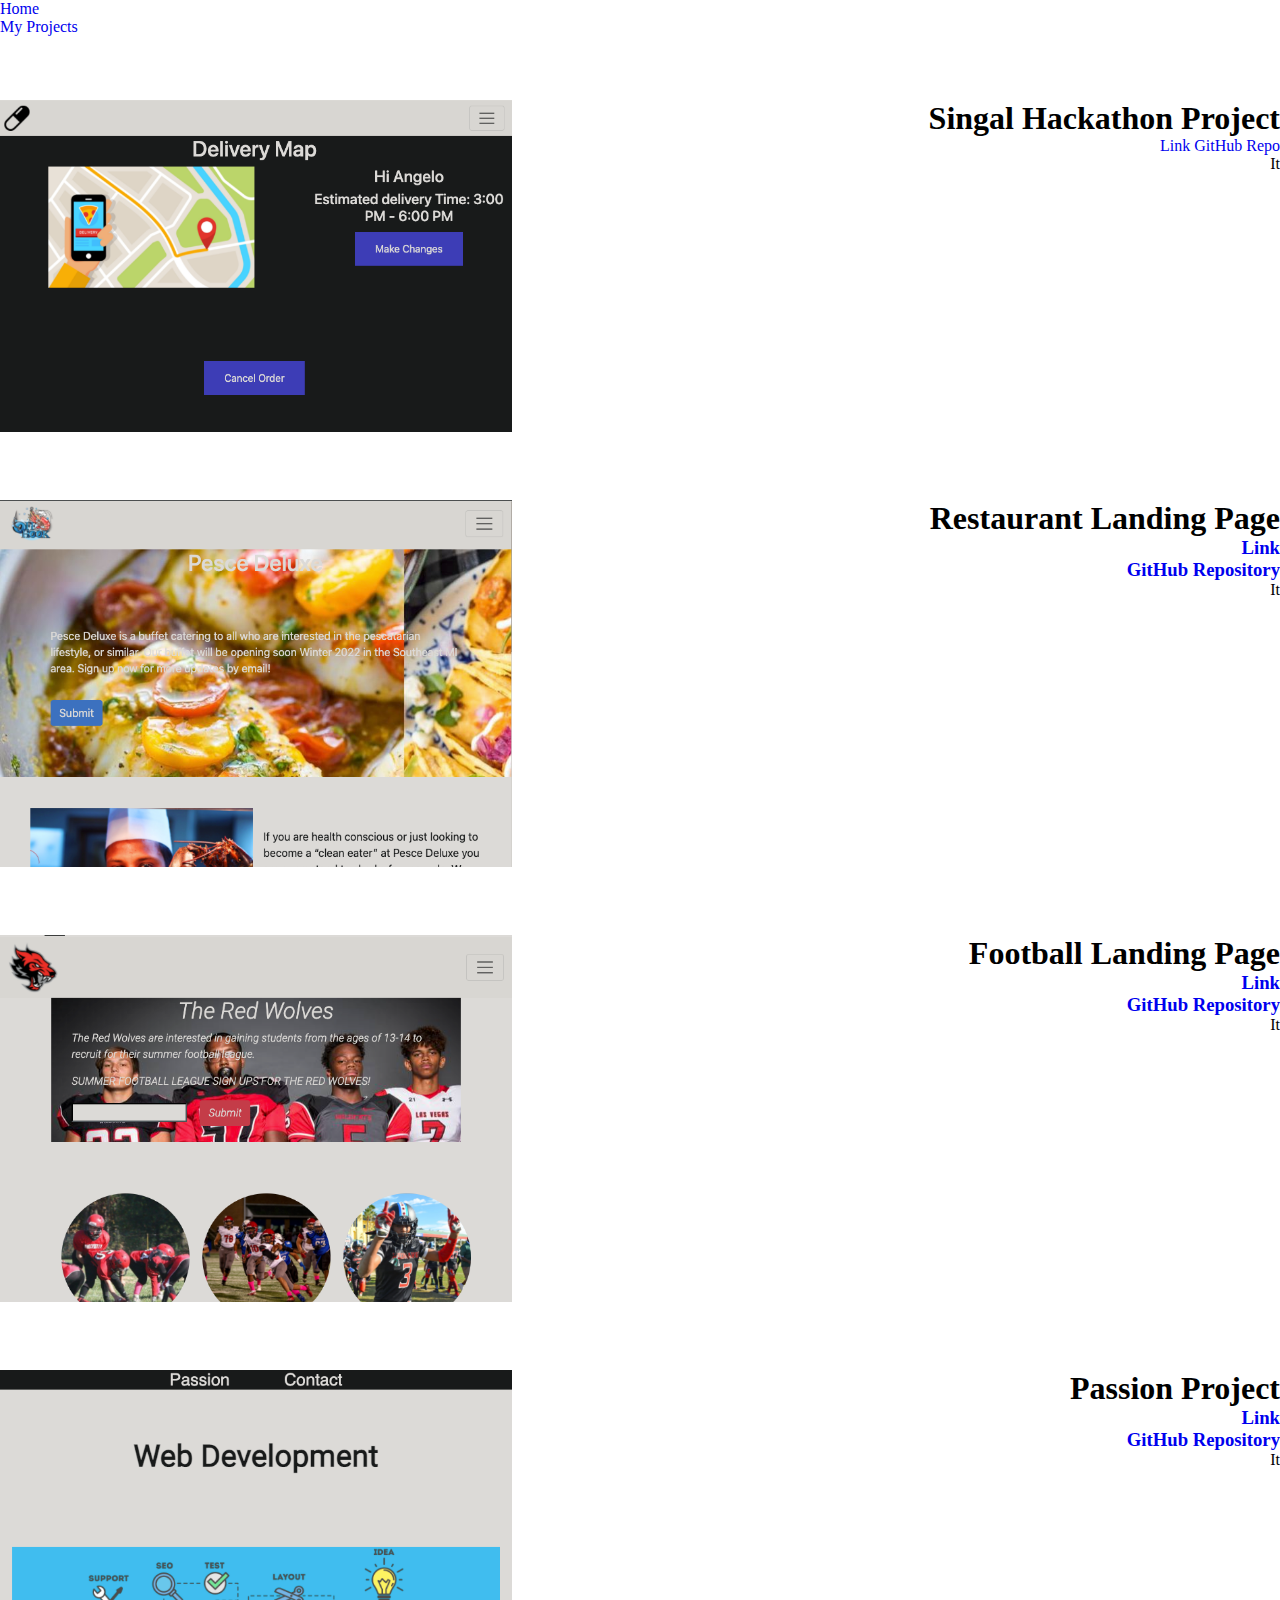
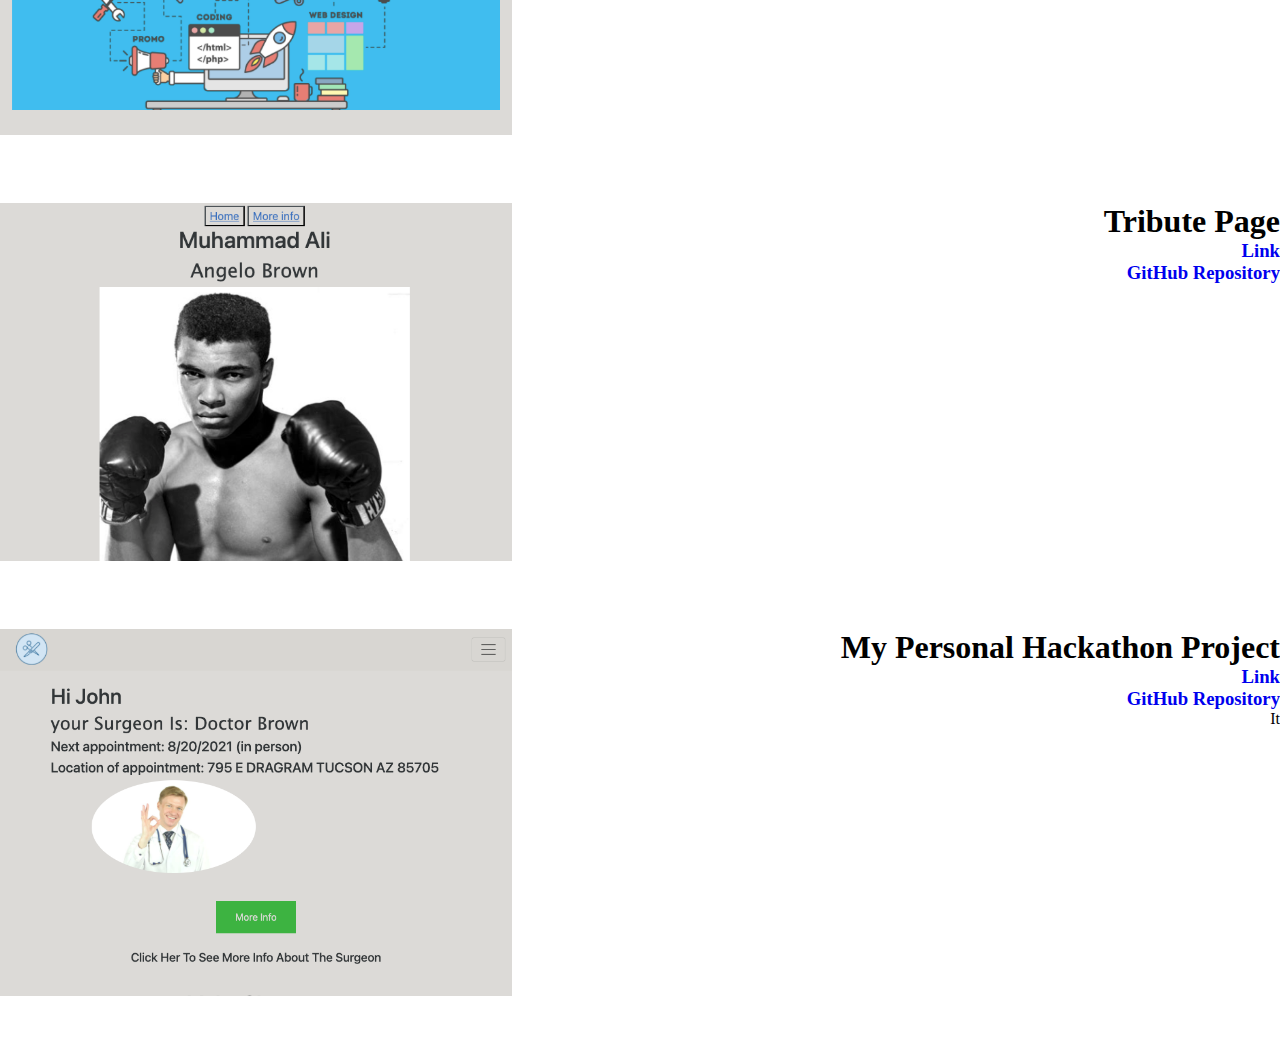
==== project/projects.html @ 02db0f36 "nearly done" ====
<!doctype html>
<html lang="en">
  <head>
 
    <meta charset="utf-8">
    <meta name="viewport" content="width=device-width, initial-scale=1">


    <link href="https://cdn.jsdelivr.net/npm/bootstrap@5.1.0/dist/css/bootstrap.min.css" rel="stylesheet" integrity="sha384-KyZXEAg3QhqLMpG8r+8fhAXLRk2vvoC2f3B09zVXn8CA5QIVfZOJ3BCsw2P0p/We" crossorigin="anonymous">
    <link rel="stylesheet" href="project.css">
    <title>My Project</title>
  </head>
  <body>
    <ul class="nav justify-content-center">
        <li class="nav-item">
          <a class="nav-link" href="Index.html">Home</a>
        </li>
        <li class="nav-item">
          <a class="nav-link" href="projects.html">My Projects</a>
        </li>
      </ul>

      <div class="container">
        <div class="row g-2">
            <div class='row-preview'>
            <div class="col-12">
                <div class="p-3 border bg-light">
                <img class="pre-pic-sec" src="Preview-pic-1.png" alt="">
                <div class='text-bio'>
                    <h1>Singal Hackathon Project</h1>
                    <a href="https://5500-lavender-starfish-wep0f18h.ws-us15.gitpod.io/landingpage/footballPage.html">Link</a>
                    <a href="https://github.com/themainman10/Football-Landing-Page.git">GitHub Repo</a>
                    <p>It</p>
                </div>
            </div>
        </div>


        <div class='row-preview'>
            <div class="col-12">
                <div class="p-3 border bg-light"><img class="pre-pic-sec" src="Preview-pic-2.png" alt="">
                    <div class='text-bio'>
                        <h1>Restaurant Landing Page</h1>
                        <a href="https://5500-violet-porpoise-oohdcmt7.ws-us14.gitpod.io/landingpage/lobsterpage.html"><h3>Link</h3></a>
                        <a href="https://github.com/themainman10/landingPage.git"><h3>GitHub Repository</h3></a>
                        <p>It</p>
                    </div>
                </div>
            </div>
        </div>


        <div class='row-preview'>
            <div class="col-12">
                <div class="p-3 border bg-light"><img class="pre-pic-sec" src="Preview-pic-3.png" alt="">
                    <div class='text-bio'>
                        <h1>Football Landing Page</h1>
                        <a href="https://5500-lavender-starfish-wep0f18h.ws-us15.gitpod.io/landingpage/footballPage.html"><h3>Link</h3></a>
                        <a href="https://github.com/themainman10/Football-Landing-Page.git"><h3>GitHub Repository</h3></a>
                        <p>It</p>
                    </div>
                </div>
            </div>
        </div>



        <div class='row-preview'>
            <div class="col-12">
                <div class="p-3 border bg-light"><img class="pre-pic-sec" src="Preview-pic-4.png" alt="">
                    <div class='text-bio'>
                        <h1>Passion Project</h1>
                        <a href="https://5500-lavender-mouse-x34tbu1s.ws-us14.gitpod.io/passionProject/passion.html"><h3>Link</h3></a>
                        <a href="https://github.com/themainman10/angeloPassionProjects.git"><h3>GitHub Repository</h3></a>
                        <p>It</p>
                    </div>
                </div>
            </div>
        </div>



        <div class='row-preview'>
            <div class="col-12">
                <div class="p-3 border bg-light"><img class="pre-pic-sec" src="Preview-pic-5.png" alt="">
                    <div class='text-bio'>
                        <h1>Tribute Page</h1>
                        <a href="https://5500-orange-rooster-gkt0nypw.ws-us14.gitpod.io/muhammadAli/bio.html"><h3>Link</h3></a>
                        <a href="https://github.com/themainman10/muhammadAliTribute.git"><h3>GitHub Repository</h3></a>
                    </div>
                </div>
            </div>
        </div>



        <div class='row-preview'>
            <div class="col-12">
                <div class="p-3 border bg-light"><img class="pre-pic-sec" src="Preview-pic-6.png" alt="">
                    <div class='text-bio'>
                        <h1> My Personal Hackathon Project</h1>
                        <a href="https://5500-scarlet-primate-wqqmmnyf.ws-us15.gitpod.io/DevX/index.html"><h3>Link</h3></a>
                        <a href="https://github.com/themainman10/hackproject.git"><h3>GitHub Repository</h3></a>
                        <p>It</p>
                    </div>
                </div>
            </div>
        </div>



    <script src="https://cdn.jsdelivr.net/npm/bootstrap@5.1.0/dist/js/bootstrap.bundle.min.js" integrity="sha384-U1DAWAznBHeqEIlVSCgzq+c9gqGAJn5c/t99JyeKa9xxaYpSvHU5awsuZVVFIhvj" crossorigin="anonymous"></script>
    <script src="https://cdn.jsdelivr.net/npm/@popperjs/core@2.9.3/dist/umd/popper.min.js" integrity="sha384-eMNCOe7tC1doHpGoWe/6oMVemdAVTMs2xqW4mwXrXsW0L84Iytr2wi5v2QjrP/xp" crossorigin="anonymous"></script>
    <script src="https://cdn.jsdelivr.net/npm/bootstrap@5.1.0/dist/js/bootstrap.min.js" integrity="sha384-cn7l7gDp0eyniUwwAZgrzD06kc/tftFf19TOAs2zVinnD/C7E91j9yyk5//jjpt/" crossorigin="anonymous"></script>

  </body>
</html>
---- project/project.css ----
*{
    margin: 0%;
    padding: 0%;
    text-decoration: none;
    list-style: none;
}


a:link { text-decoration: none; }


a:visited { text-decoration: none; }


a:hover { text-decoration: none; }


a:active { text-decoration: none; }


.pre-pic-sec{
    width: 40%;
    text-align: left;
}

.row-preview{
    margin-top: 5%;
    margin-bottom: 5%;
}

.text-bio{
    text-align: right;
    float: right;
}
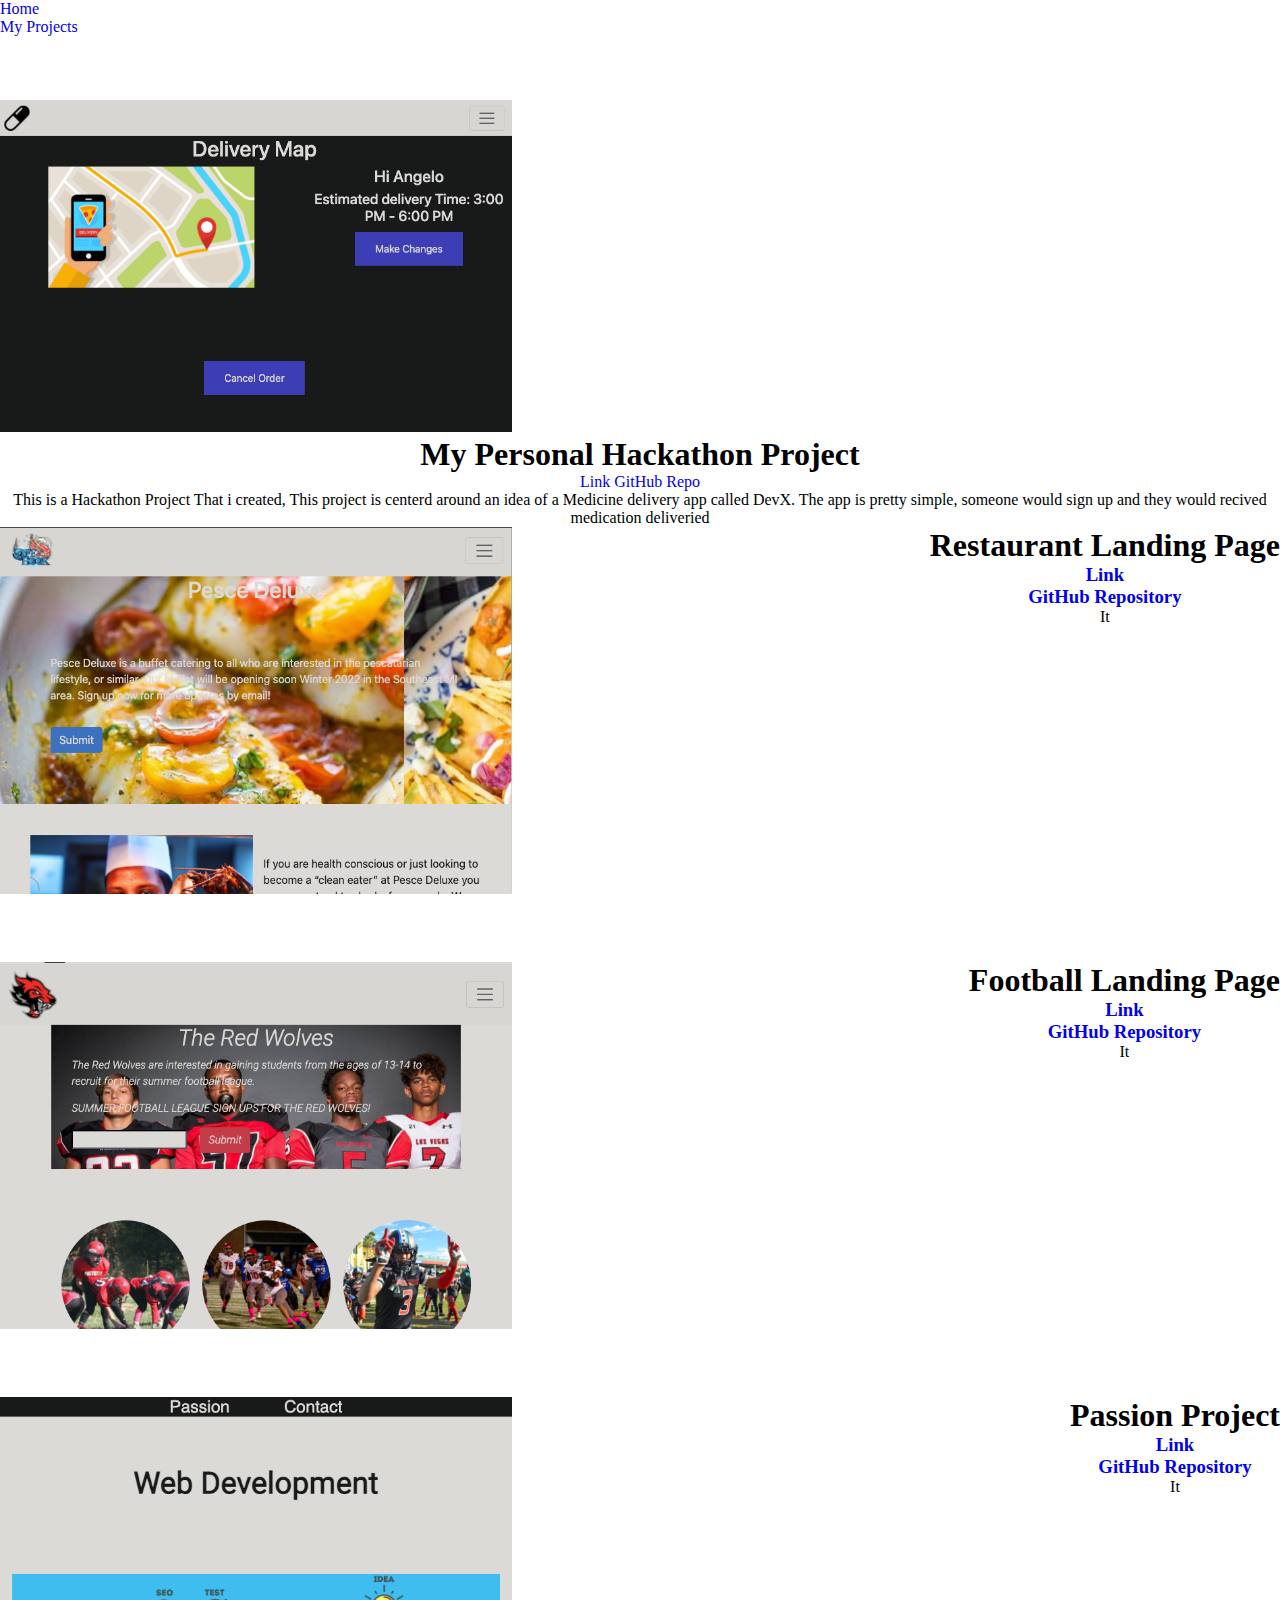
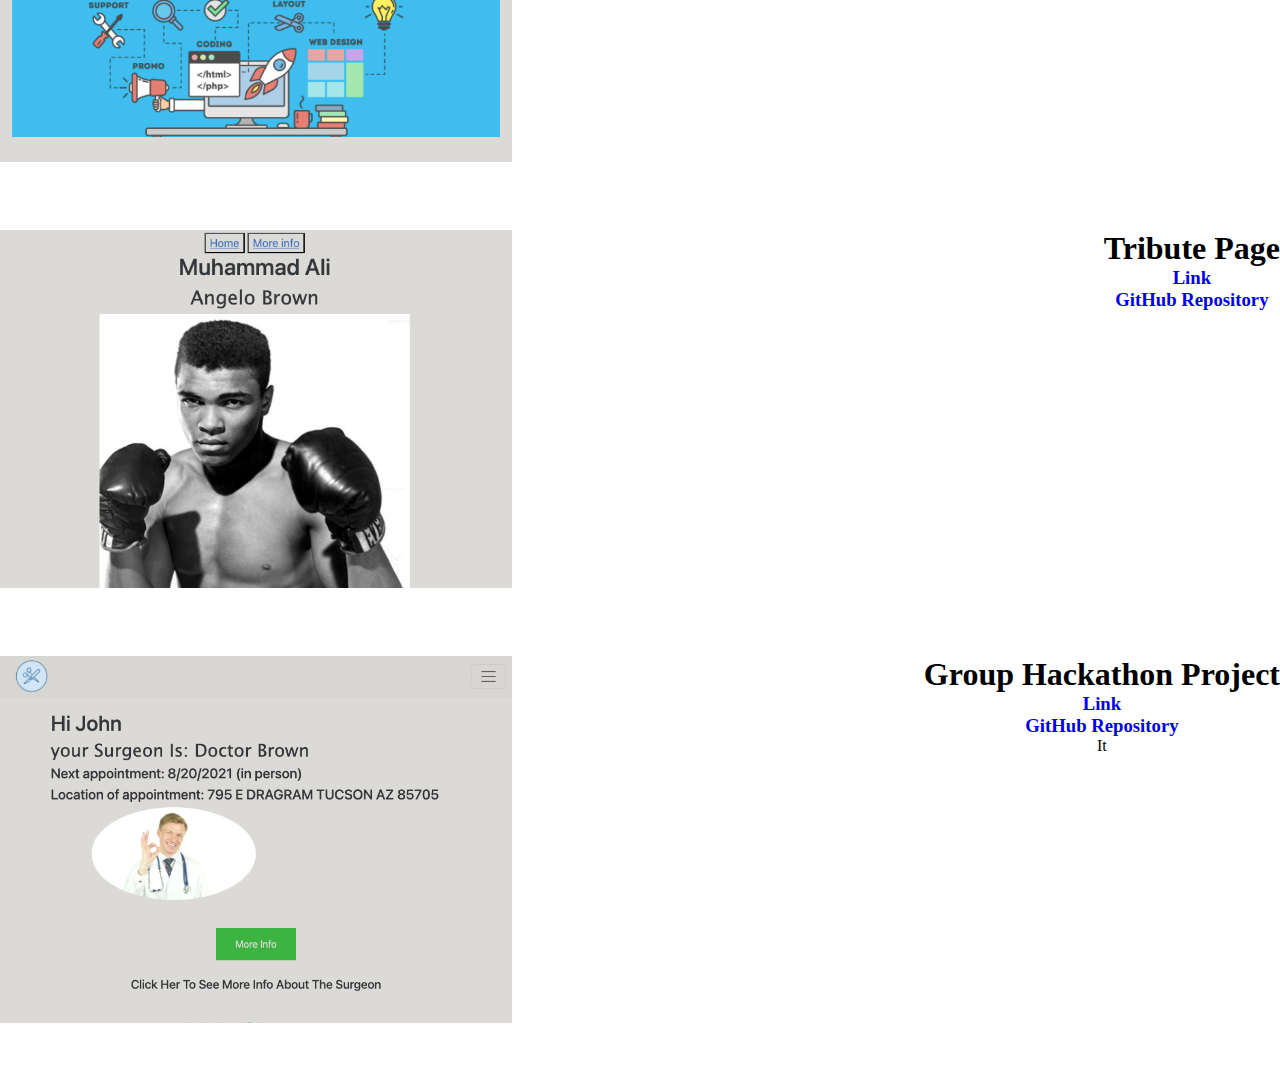
==== commit 1f4f46a1: "nearly done" ====
--- a/project/projects.html
+++ b/project/projects.html
@@ -27,10 +27,11 @@
                 <div class="p-3 border bg-light">
                 <img class="pre-pic-sec" src="Preview-pic-1.png" alt="">
                 <div class='text-bio'>
-                    <h1>Singal Hackathon Project</h1>
-                    <a href="https://5500-lavender-starfish-wep0f18h.ws-us15.gitpod.io/landingpage/footballPage.html">Link</a>
-                    <a href="https://github.com/themainman10/Football-Landing-Page.git">GitHub Repo</a>
-                    <p>It</p>
+                    <h1>My Personal Hackathon Project</h1>
+                    <a href="https://5500-scarlet-primate-wqqmmnyf.ws-us15.gitpod.io/DevX/index.html">Link</a>
+                    <a href="https://github.com/themainman10/hackproject.git">GitHub Repo</a>
+                    <p>This is a Hackathon Project That i created, This project is centerd around an idea of a Medicine delivery app called DevX.
+                        The app is pretty simple, someone would sign up and they would recived medication deliveried</p>
                 </div>
             </div>
         </div>
@@ -98,9 +99,9 @@
             <div class="col-12">
                 <div class="p-3 border bg-light"><img class="pre-pic-sec" src="Preview-pic-6.png" alt="">
                     <div class='text-bio'>
-                        <h1> My Personal Hackathon Project</h1>
-                        <a href="https://5500-scarlet-primate-wqqmmnyf.ws-us15.gitpod.io/DevX/index.html"><h3>Link</h3></a>
-                        <a href="https://github.com/themainman10/hackproject.git"><h3>GitHub Repository</h3></a>
+                        <h1> Group Hackathon Project</h1>
+                        <a href="https://5500-amber-scorpion-5zin2333.ws-us15.gitpod.io/Doc-chat/index.html"><h3>Link</h3></a>
+                        <a href="https://github.com/themainman10/group-hack-project.git"><h3>GitHub Repository</h3></a>
                         <p>It</p>
                     </div>
                 </div>
--- a/project/project.css
+++ b/project/project.css
@@ -29,6 +29,6 @@
 }
 
 .text-bio{
-    text-align: right;
-    float: right;
+    text-align: center;
+    float:right
 }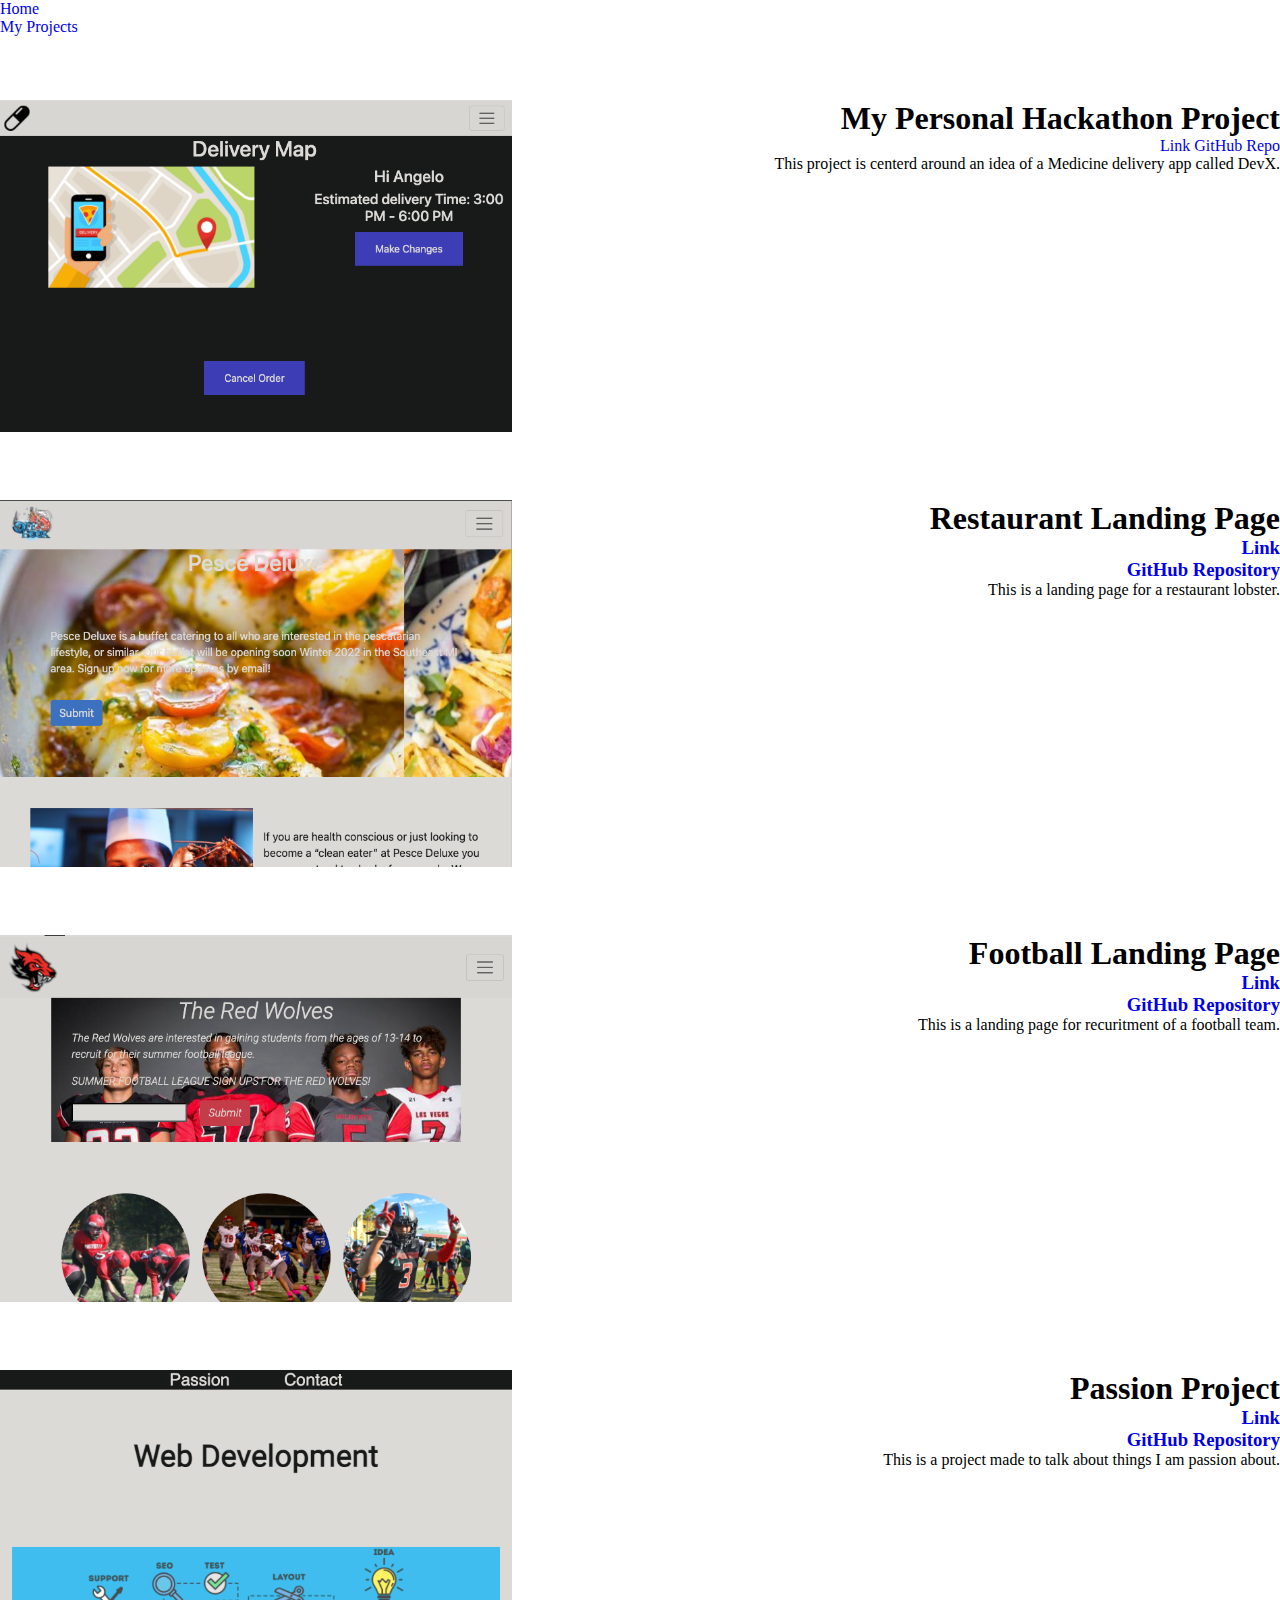
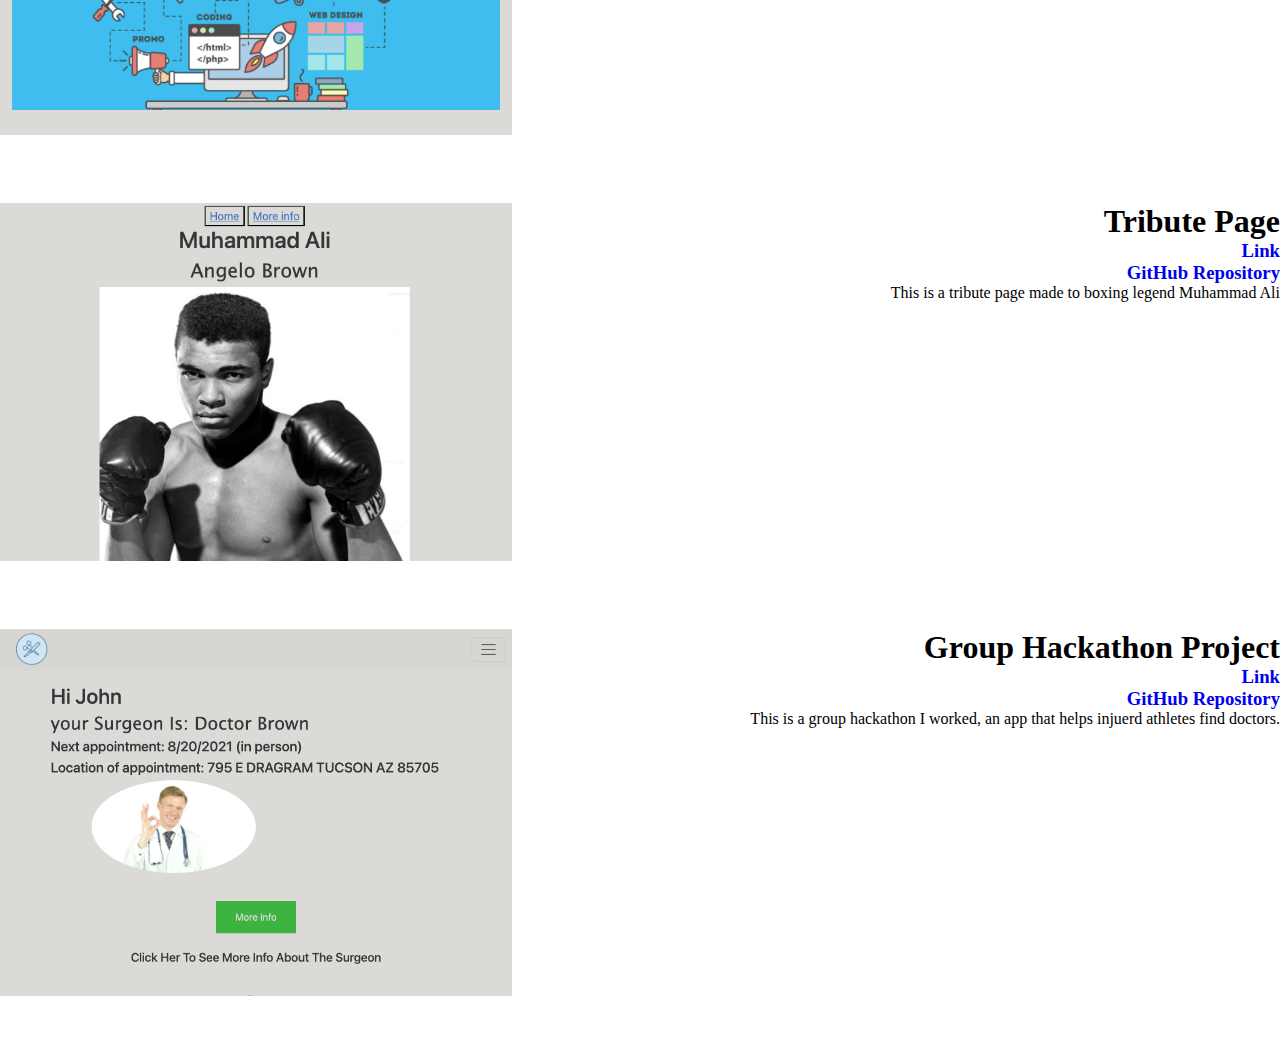
==== commit 44c870bc: "nearly done" ====
--- a/project/projects.html
+++ b/project/projects.html
@@ -30,8 +30,7 @@
                     <h1>My Personal Hackathon Project</h1>
                     <a href="https://5500-scarlet-primate-wqqmmnyf.ws-us15.gitpod.io/DevX/index.html">Link</a>
                     <a href="https://github.com/themainman10/hackproject.git">GitHub Repo</a>
-                    <p>This is a Hackathon Project That i created, This project is centerd around an idea of a Medicine delivery app called DevX.
-                        The app is pretty simple, someone would sign up and they would recived medication deliveried</p>
+                    <p>This project is centerd around an idea of a Medicine delivery app called DevX.</p> 
                 </div>
             </div>
         </div>
@@ -44,7 +43,7 @@
                         <h1>Restaurant Landing Page</h1>
                         <a href="https://5500-violet-porpoise-oohdcmt7.ws-us14.gitpod.io/landingpage/lobsterpage.html"><h3>Link</h3></a>
                         <a href="https://github.com/themainman10/landingPage.git"><h3>GitHub Repository</h3></a>
-                        <p>It</p>
+                        <p>This is a landing page for a restaurant lobster.</p>
                     </div>
                 </div>
             </div>
@@ -58,7 +57,7 @@
                         <h1>Football Landing Page</h1>
                         <a href="https://5500-lavender-starfish-wep0f18h.ws-us15.gitpod.io/landingpage/footballPage.html"><h3>Link</h3></a>
                         <a href="https://github.com/themainman10/Football-Landing-Page.git"><h3>GitHub Repository</h3></a>
-                        <p>It</p>
+                        <p>This is a landing page for recuritment of a football team.</p>
                     </div>
                 </div>
             </div>
@@ -73,7 +72,7 @@
                         <h1>Passion Project</h1>
                         <a href="https://5500-lavender-mouse-x34tbu1s.ws-us14.gitpod.io/passionProject/passion.html"><h3>Link</h3></a>
                         <a href="https://github.com/themainman10/angeloPassionProjects.git"><h3>GitHub Repository</h3></a>
-                        <p>It</p>
+                        <p>This is a project made to talk about things I am passion about. </p>
                     </div>
                 </div>
             </div>
@@ -88,6 +87,7 @@
                         <h1>Tribute Page</h1>
                         <a href="https://5500-orange-rooster-gkt0nypw.ws-us14.gitpod.io/muhammadAli/bio.html"><h3>Link</h3></a>
                         <a href="https://github.com/themainman10/muhammadAliTribute.git"><h3>GitHub Repository</h3></a>
+                        <p>This is a tribute page made to boxing legend Muhammad Ali</p>
                     </div>
                 </div>
             </div>
@@ -102,7 +102,7 @@
                         <h1> Group Hackathon Project</h1>
                         <a href="https://5500-amber-scorpion-5zin2333.ws-us15.gitpod.io/Doc-chat/index.html"><h3>Link</h3></a>
                         <a href="https://github.com/themainman10/group-hack-project.git"><h3>GitHub Repository</h3></a>
-                        <p>It</p>
+                        <p>This is a group hackathon I worked, an app that helps injuerd athletes find doctors.</p>
                     </div>
                 </div>
             </div>
--- a/project/project.css
+++ b/project/project.css
@@ -29,6 +29,6 @@
 }
 
 .text-bio{
-    text-align: center;
-    float:right
+    float:right;
+    text-align: right;
 }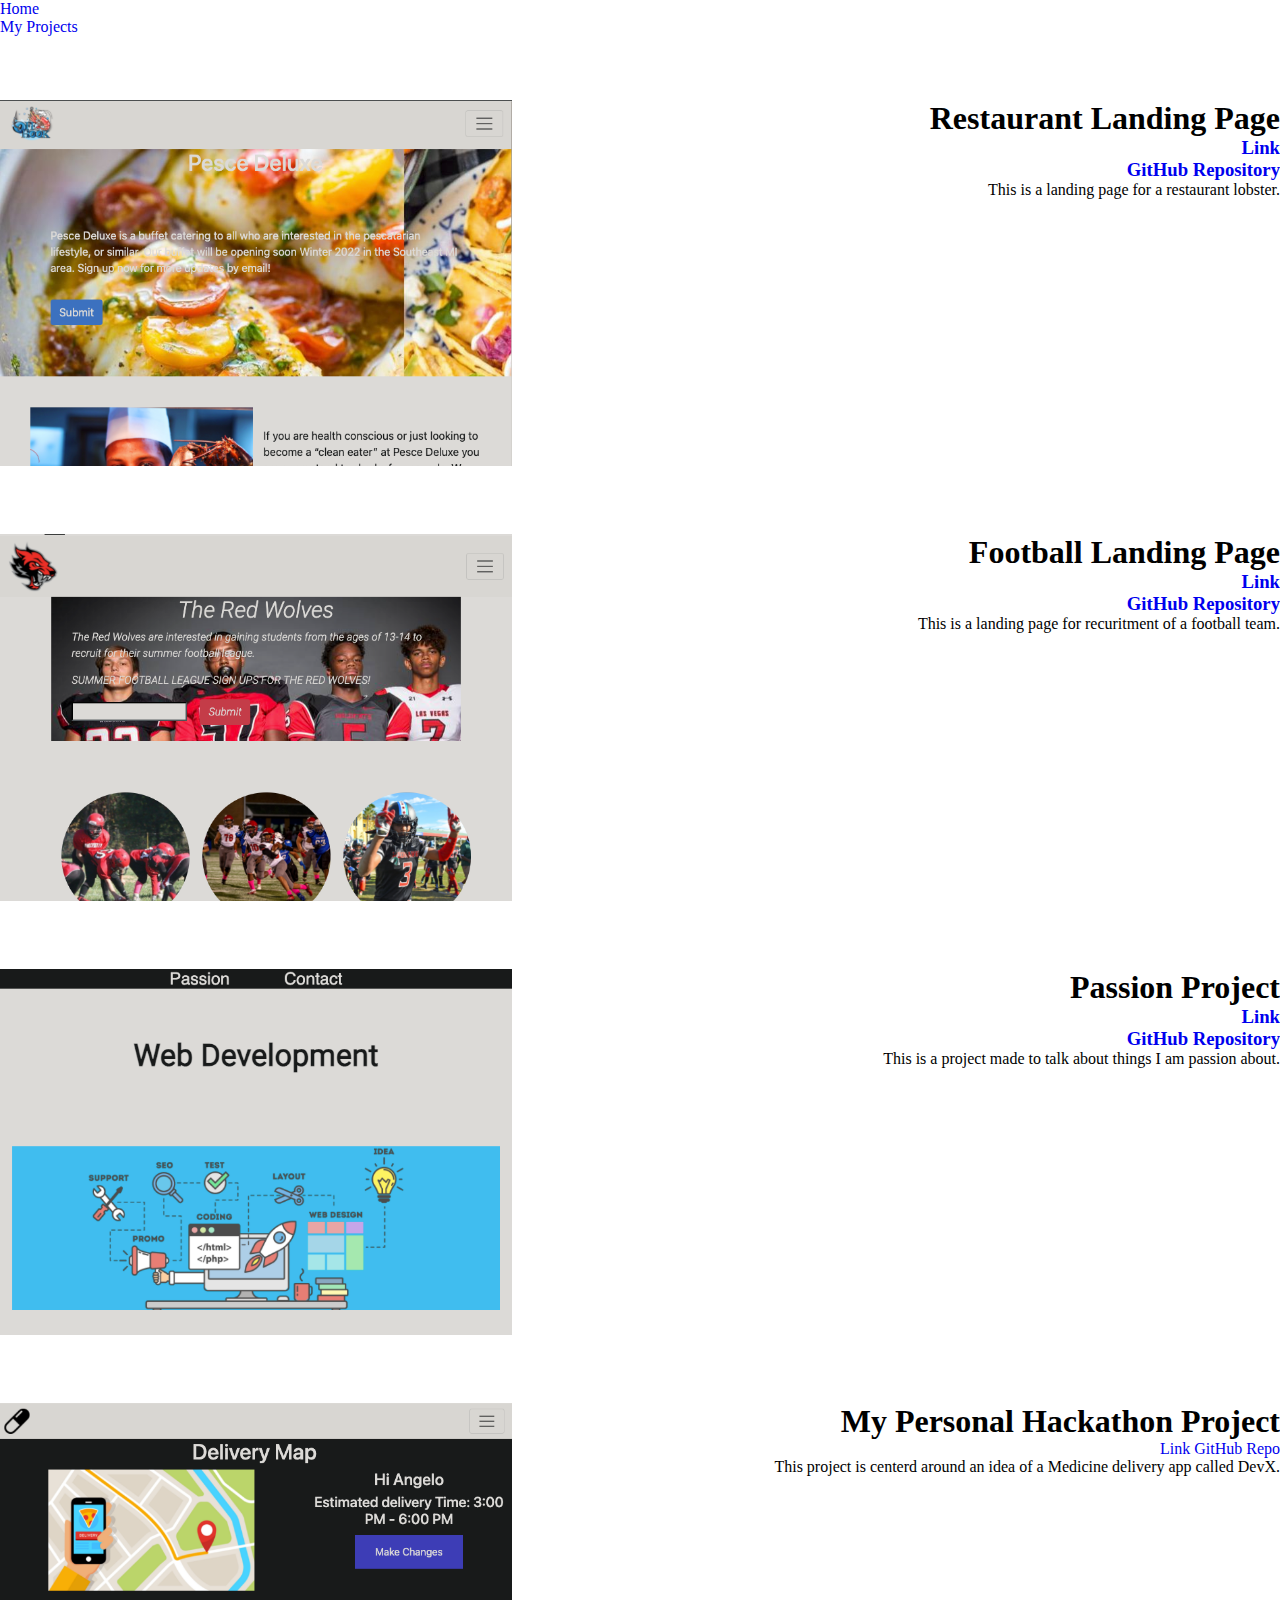
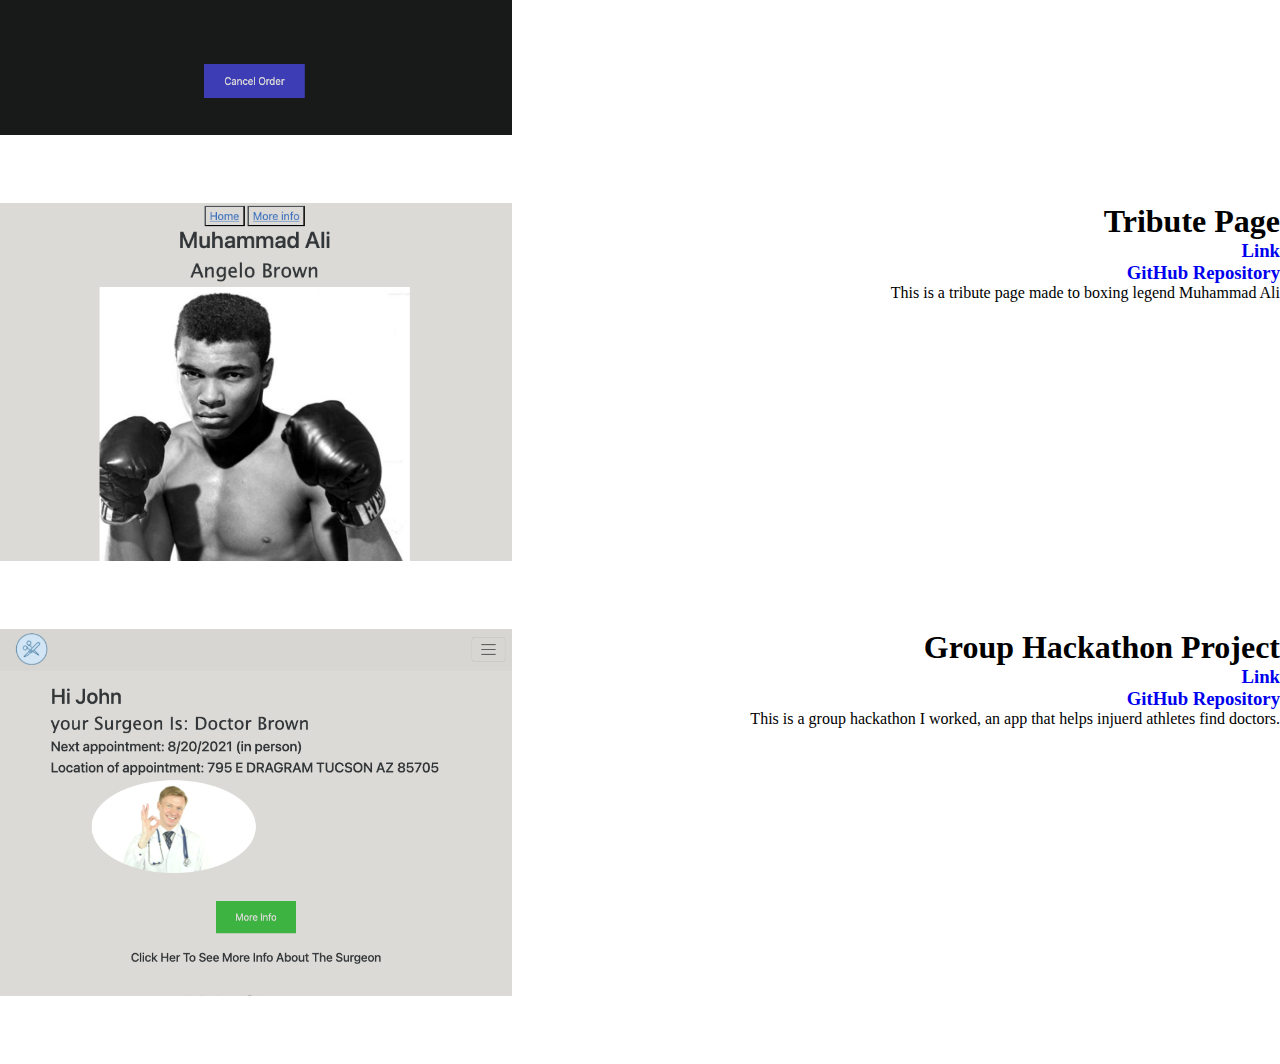
==== commit d747c95e: "some" ====
--- a/project/projects.html
+++ b/project/projects.html
@@ -22,20 +22,6 @@
 
       <div class="container">
         <div class="row g-2">
-            <div class='row-preview'>
-            <div class="col-12">
-                <div class="p-3 border bg-light">
-                <img class="pre-pic-sec" src="Preview-pic-1.png" alt="">
-                <div class='text-bio'>
-                    <h1>My Personal Hackathon Project</h1>
-                    <a href="https://5500-scarlet-primate-wqqmmnyf.ws-us15.gitpod.io/DevX/index.html">Link</a>
-                    <a href="https://github.com/themainman10/hackproject.git">GitHub Repo</a>
-                    <p>This project is centerd around an idea of a Medicine delivery app called DevX.</p> 
-                </div>
-            </div>
-        </div>
-
-
         <div class='row-preview'>
             <div class="col-12">
                 <div class="p-3 border bg-light"><img class="pre-pic-sec" src="Preview-pic-2.png" alt="">
@@ -79,6 +65,20 @@
         </div>
 
 
+        <div class='row-preview'>
+            <div class="col-12">
+                <div class="p-3 border bg-light">
+                <img class="pre-pic-sec" src="Preview-pic-1.png" alt="">
+                <div class='text-bio'>
+                    <h1>My Personal Hackathon Project</h1>
+                    <a href="https://5500-scarlet-primate-wqqmmnyf.ws-us15.gitpod.io/DevX/index.html">Link</a>
+                    <a href="https://github.com/themainman10/hackproject.git">GitHub Repo</a>
+                    <p>This project is centerd around an idea of a Medicine delivery app called DevX.</p> 
+                </div>
+            </div>
+        </div>
+
+
 
         <div class='row-preview'>
             <div class="col-12">
